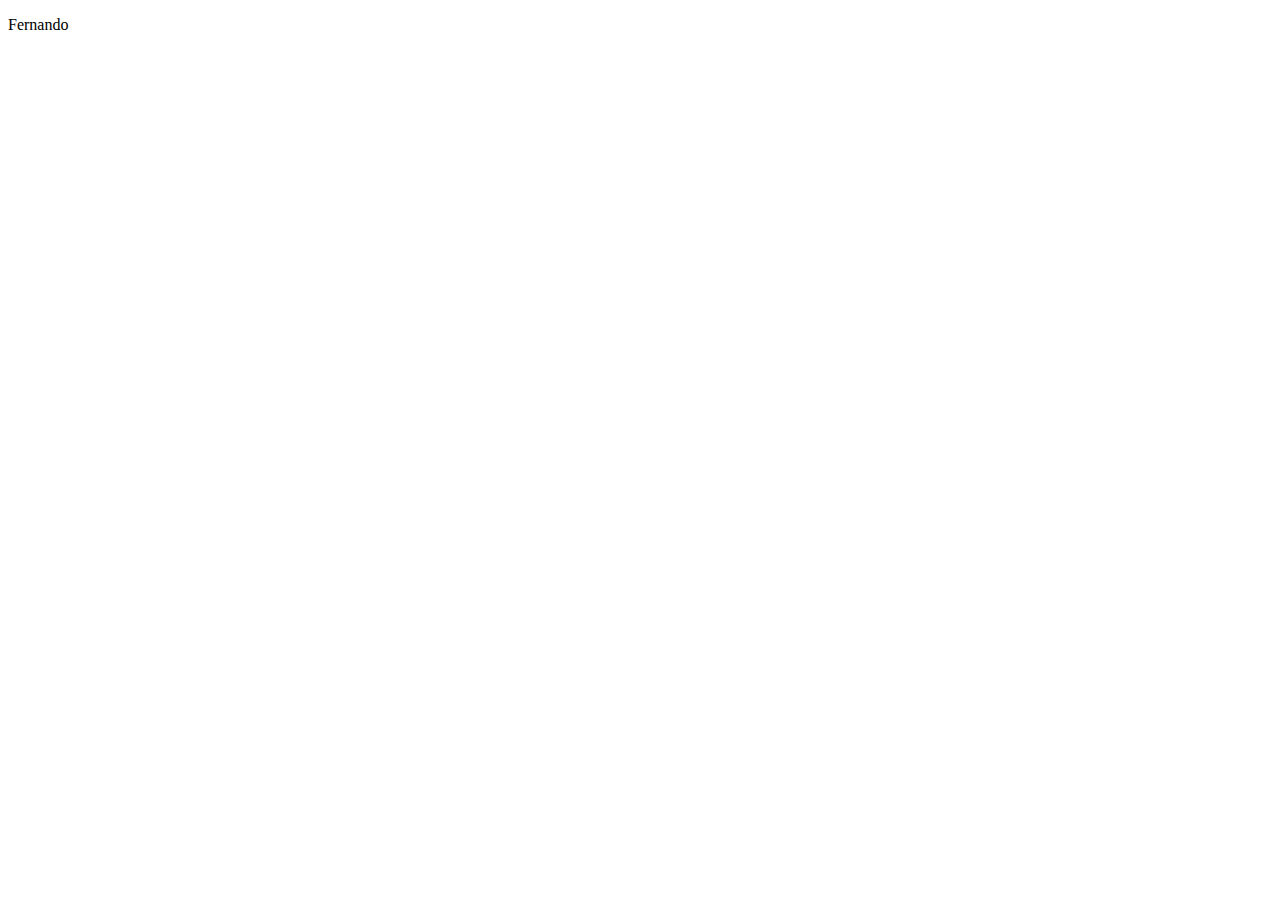
==== principal.html @ 9874adc2 "imagenes y estilos" ====
<!DOCTYPE html>
<html lang="en">
<head>
    <meta charset="UTF-8">
    <meta http-equiv="X-UA-Compatible" content="IE=edge">
    <meta name="viewport" content="width=device-width, initial-scale=1.0">
    <title>Document</title>
</head>
<body>
    <p>Fernando</p>
</body>
</html>
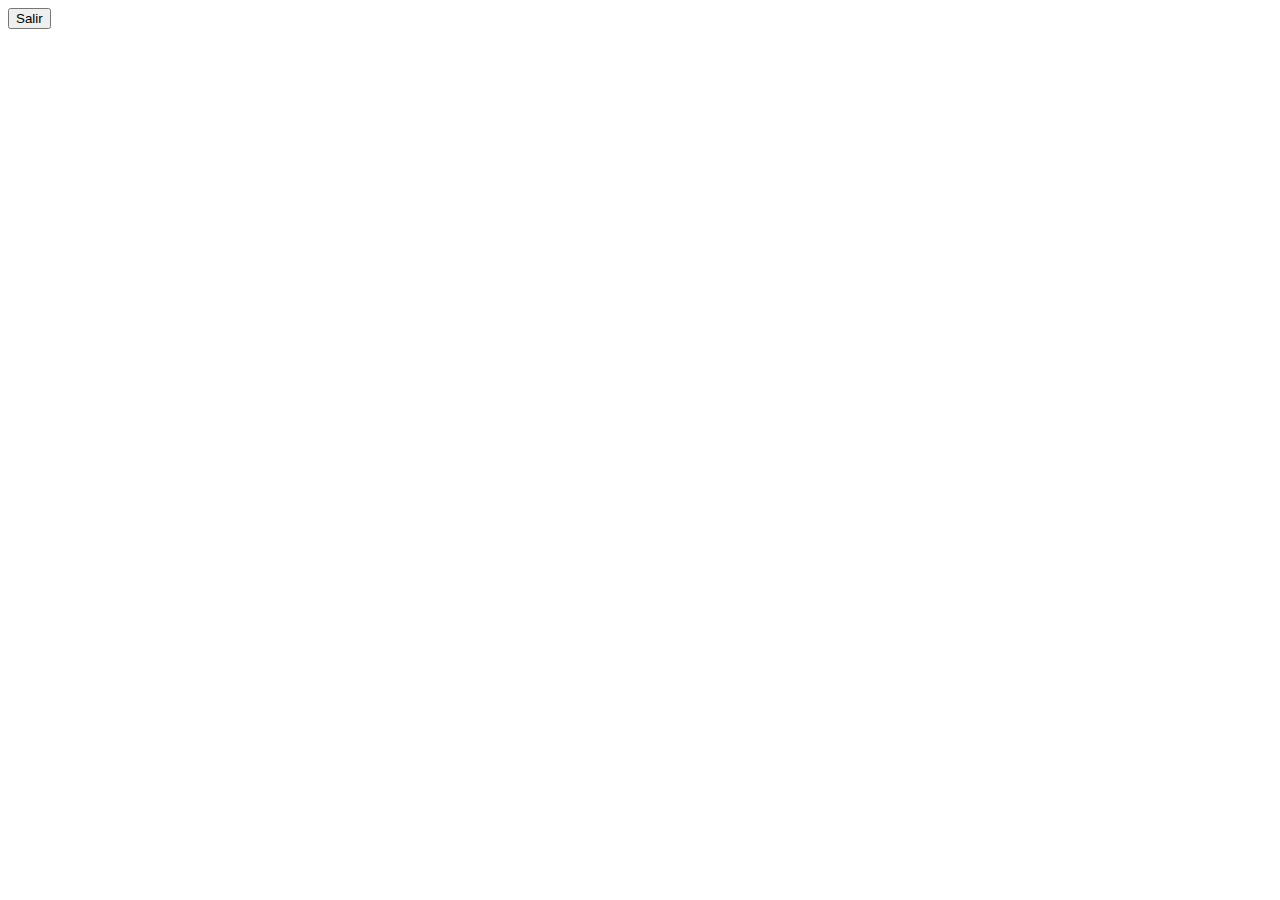
==== commit 0daf179f: "fin miniproyecto" ====
--- a/principal.html
+++ b/principal.html
@@ -4,9 +4,13 @@
     <meta charset="UTF-8">
     <meta http-equiv="X-UA-Compatible" content="IE=edge">
     <meta name="viewport" content="width=device-width, initial-scale=1.0">
-    <title>Document</title>
+    
+    <title>SALIDA</title>
 </head>
 <body>
-    <p>Fernando</p>
+   
+    <a href="index.html"><input type="button" value="Salir"></a>
+   
+   
 </body>
 </html>